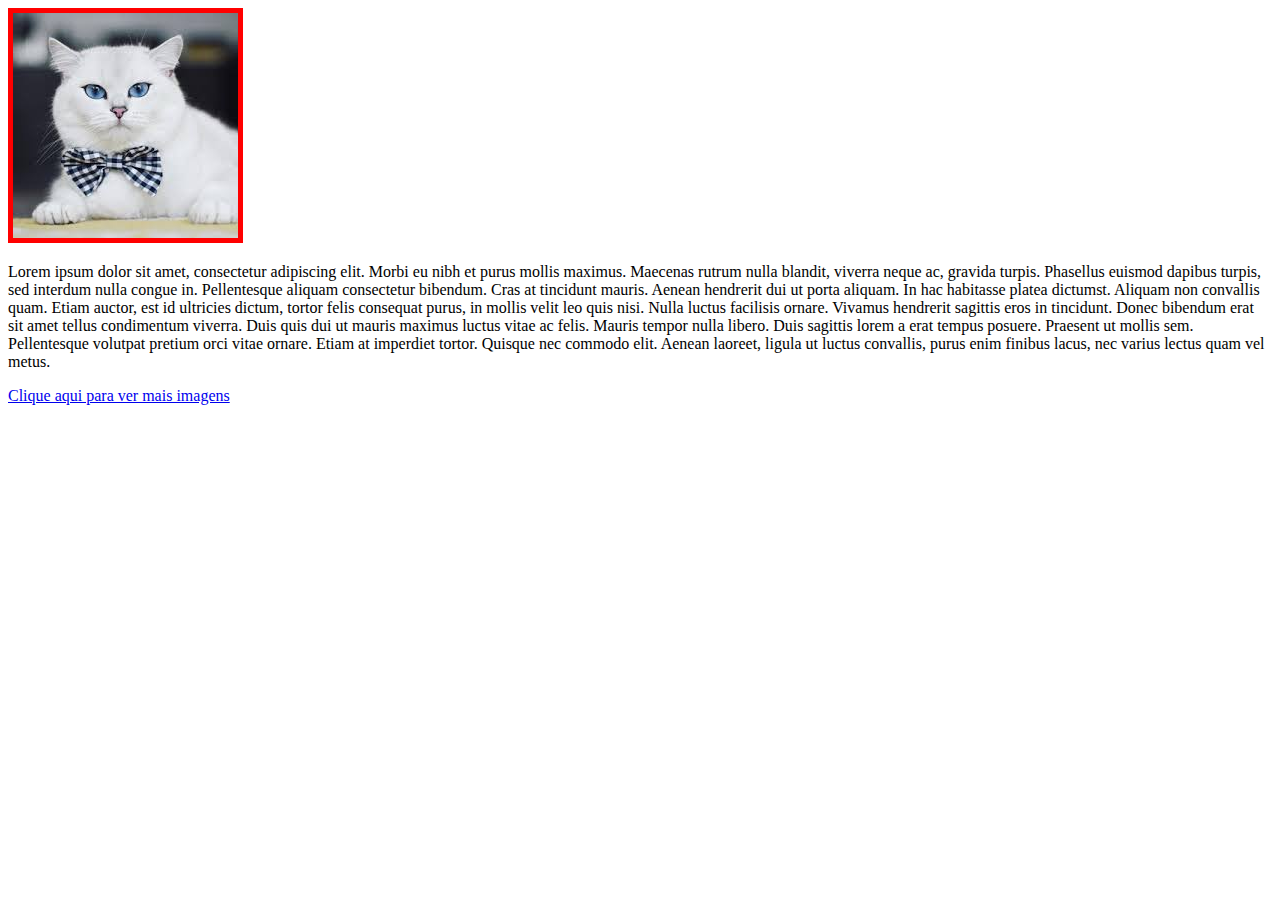
==== desafio4.html @ bcef31bc "#4 Desafio 4" ====
<!DOCTYPE html>
<html lang="pt-br">
    <head>
        <meta charset="utf-8">
        <link rel="stylesheet" type="text/css" href="./css/style4.css">
        <title>Desafio 4</title>        
    </head>

    <body>
        
        <img src="./Imagens-exercicios/Desafio4foto.jpg" id="foto1">
        <p>Lorem ipsum dolor sit amet, consectetur adipiscing elit. Morbi eu nibh et purus mollis maximus. Maecenas rutrum nulla blandit, viverra neque ac, gravida turpis. Phasellus euismod dapibus turpis, sed interdum nulla congue in. Pellentesque aliquam consectetur bibendum. Cras at tincidunt mauris. Aenean hendrerit dui ut porta aliquam. In hac habitasse platea dictumst. Aliquam non convallis quam. Etiam auctor, est id ultricies dictum, tortor felis consequat purus, in mollis velit leo quis nisi. Nulla luctus facilisis ornare. Vivamus hendrerit sagittis eros in tincidunt. Donec bibendum erat sit amet tellus condimentum viverra. Duis quis dui ut mauris maximus luctus vitae ac felis. Mauris tempor nulla libero. Duis sagittis lorem a erat tempus posuere. Praesent ut mollis sem. Pellentesque volutpat pretium orci vitae ornare. Etiam at imperdiet tortor. Quisque nec commodo elit. Aenean laoreet, ligula ut luctus convallis, purus enim finibus lacus, nec varius lectus quam vel metus.</p>
        <a href="http://twixar.me/bbvK">Clique aqui para ver mais imagens</a>

    </body>
</html>
---- css/style4.css ----
#foto1{
    width: 225px;
    height: 225px;
    border: 5px solid red;
    margin-right: 20px;    
}
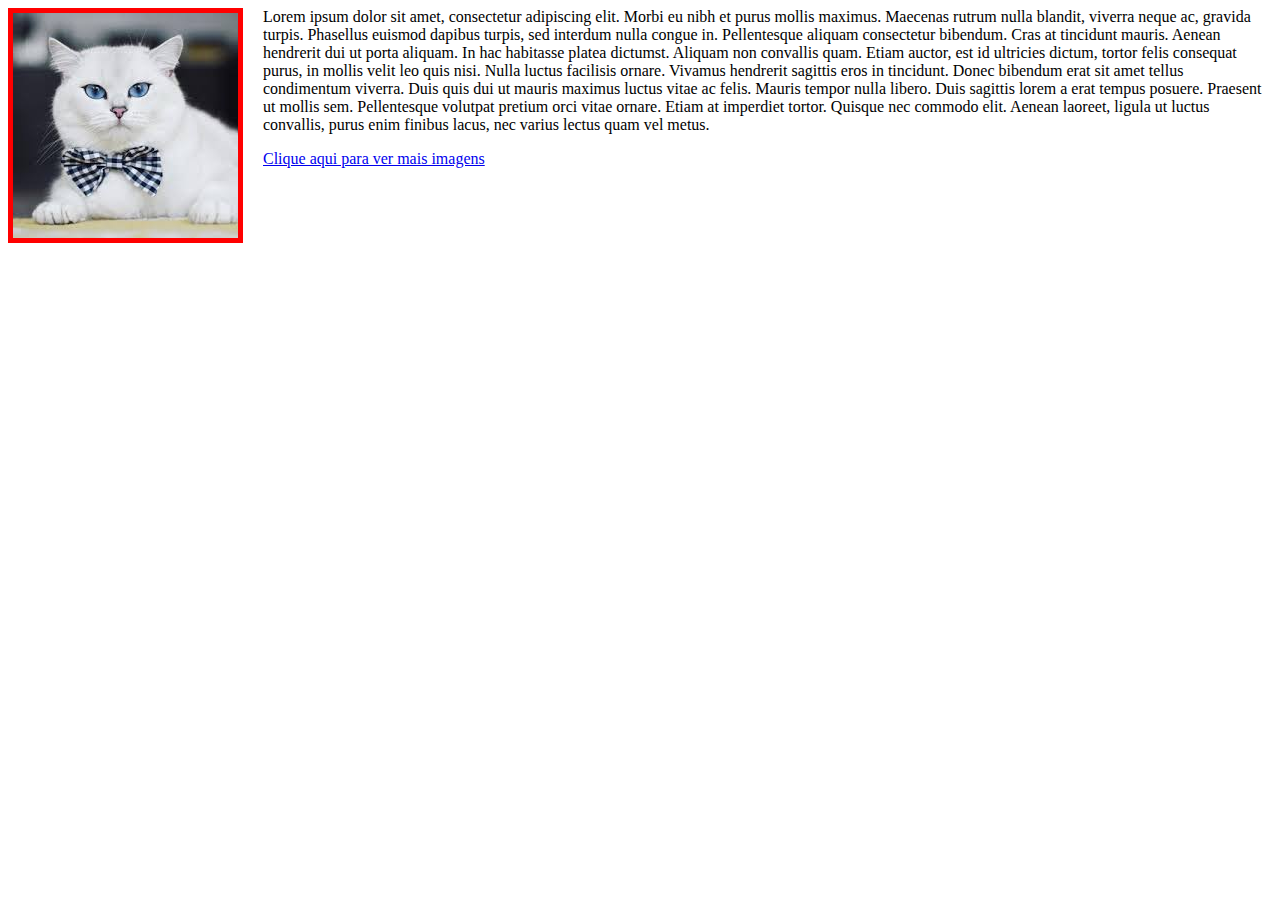
==== commit 761dac0f: "#4 Colocar texto ao lado da imagem" ====
--- a/desafio4.html
+++ b/desafio4.html
@@ -7,10 +7,11 @@
     </head>
 
     <body>
-        
-        <img src="./Imagens-exercicios/Desafio4foto.jpg" id="foto1">
-        <p>Lorem ipsum dolor sit amet, consectetur adipiscing elit. Morbi eu nibh et purus mollis maximus. Maecenas rutrum nulla blandit, viverra neque ac, gravida turpis. Phasellus euismod dapibus turpis, sed interdum nulla congue in. Pellentesque aliquam consectetur bibendum. Cras at tincidunt mauris. Aenean hendrerit dui ut porta aliquam. In hac habitasse platea dictumst. Aliquam non convallis quam. Etiam auctor, est id ultricies dictum, tortor felis consequat purus, in mollis velit leo quis nisi. Nulla luctus facilisis ornare. Vivamus hendrerit sagittis eros in tincidunt. Donec bibendum erat sit amet tellus condimentum viverra. Duis quis dui ut mauris maximus luctus vitae ac felis. Mauris tempor nulla libero. Duis sagittis lorem a erat tempus posuere. Praesent ut mollis sem. Pellentesque volutpat pretium orci vitae ornare. Etiam at imperdiet tortor. Quisque nec commodo elit. Aenean laoreet, ligula ut luctus convallis, purus enim finibus lacus, nec varius lectus quam vel metus.</p>
+        <div id="div1">
+            <img src="./Imagens-exercicios/Desafio4foto.jpg" id="foto1">       
+        <p id="texto">Lorem ipsum dolor sit amet, consectetur adipiscing elit. Morbi eu nibh et purus mollis maximus. Maecenas rutrum nulla blandit, viverra neque ac, gravida turpis. Phasellus euismod dapibus turpis, sed interdum nulla congue in. Pellentesque aliquam consectetur bibendum. Cras at tincidunt mauris. Aenean hendrerit dui ut porta aliquam. In hac habitasse platea dictumst. Aliquam non convallis quam. Etiam auctor, est id ultricies dictum, tortor felis consequat purus, in mollis velit leo quis nisi. Nulla luctus facilisis ornare. Vivamus hendrerit sagittis eros in tincidunt. Donec bibendum erat sit amet tellus condimentum viverra. Duis quis dui ut mauris maximus luctus vitae ac felis. Mauris tempor nulla libero. Duis sagittis lorem a erat tempus posuere. Praesent ut mollis sem. Pellentesque volutpat pretium orci vitae ornare. Etiam at imperdiet tortor. Quisque nec commodo elit. Aenean laoreet, ligula ut luctus convallis, purus enim finibus lacus, nec varius lectus quam vel metus.</p>
         <a href="http://twixar.me/bbvK">Clique aqui para ver mais imagens</a>
+    </div>
 
     </body>
 </html>--- a/css/style4.css
+++ b/css/style4.css
@@ -3,4 +3,9 @@
     height: 225px;
     border: 5px solid red;
     margin-right: 20px;    
-}+    float: left;/*Colocar a foto a esquerda*/
+}
+
+#texto{
+    margin-top: -0px;
+}
